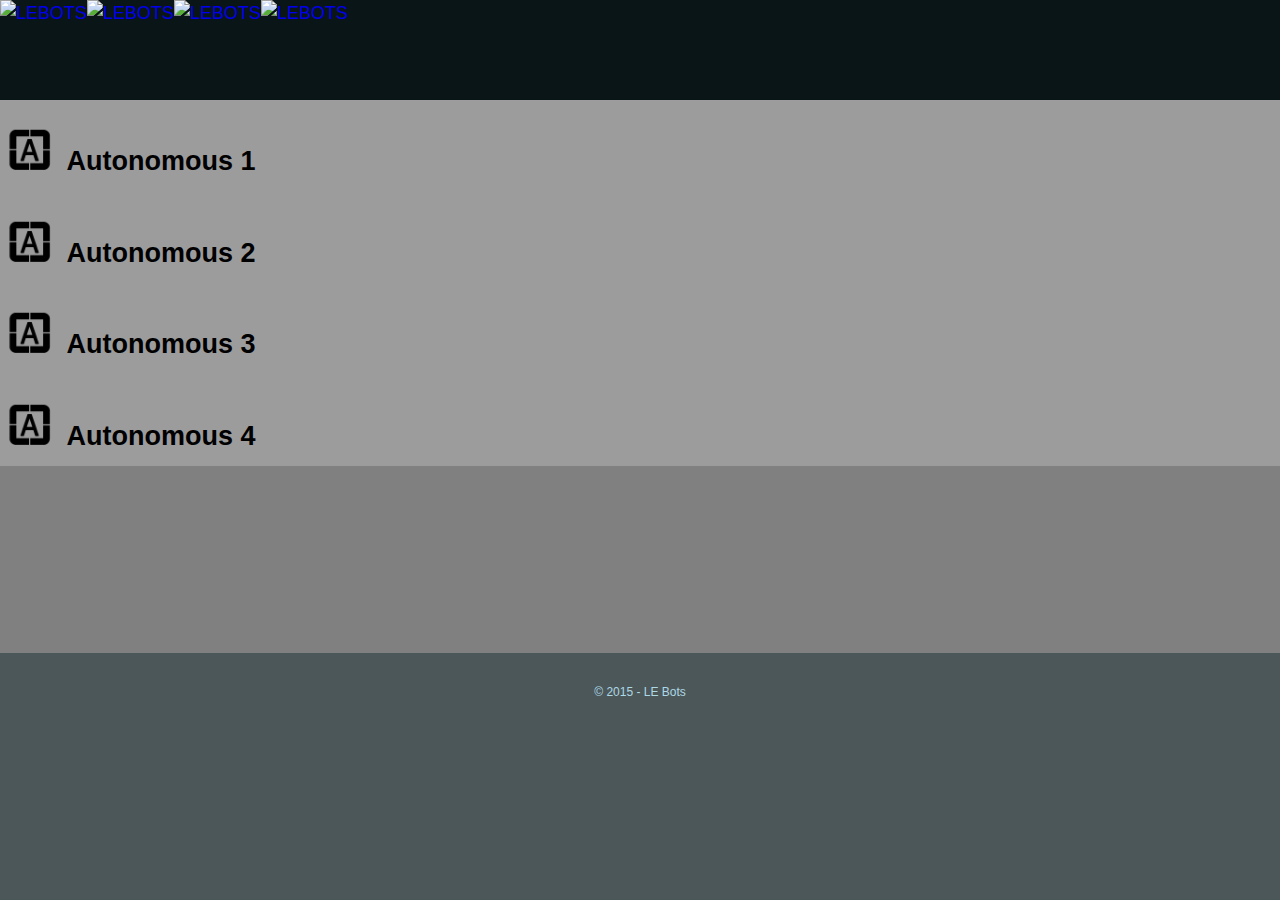
==== autonomi/index.html @ ddf3dd99 "Fixed a mistake" ====
<!DOCTYPE html PUBLIC "-//W3C//DTD XHTML 1.0 Transitional//EN"
"http://www.w3.org/TR/xhtml1/DTD/xhtml1-transitional.dtd">
<html xmlns="http://www.w3.org/1999/xhtml" xml:lang="en" lang="en">
<head>
<meta http-equiv="Content-type" content="text/html; charset=UTF-8" />
<title>Team 9029: Autonomi</title>
<link rel="stylesheet" type="text/css" href="../css/style.css" />
<meta http-equiv="Content-Language" content="en-us" />
<style type="text/css" media="all">
</style>
<link rel="shortcut icon" href="le.ico"/>
</head>
<body>

	<div class="container">
		<!-- Start of the accordion -->
		<div id="acccontainer">
			<div class="box" >
				<a href= "http://lebots.github.io" ><img src="images/lebots_header.png" class="header_image" alt="LEBOTS"></a>
				<a href="https://twitter.com/lebotss" target="blank" ><img src="images/tw_header.png" class="header_image" alt="LEBOTS"></a>
				<a href="https://instagram.com/lebotss/" target="blank" ><img src="images/insta_header.png" class="header_image" alt="LEBOTS"></a>
				<a href="autonomi.html" ><img src="images/auto_header.png" class="header_image" alt="LEBOTS"></a>
				<img src="../images/edge_header.png" id="edge" alt="LEBOTS">
			</div>
				<div class="clearfloat"></div>
					<!-- Content 1 -->
					<div class="accordion">
						<label for="tm" class="accordionitem">
						<h2><img src="../images/cube_icon.png" class="icon" > Autonomous 1</h2>
						</label>
						<input type="checkbox" id="tm"/>
						<p class="hiddenimg" ><iframe width="560" height="315" src="https://www.youtube.com/embed/5Y25AItDeho" frameborder="0" allowfullscreen></iframe></p>
					</div>
					<!-- Content 2 -->
					<div class="accordion">
						<label for="tn" class="accordionitem">
						<h2><img src="../images/cube_icon.png" class="icon" > Autonomous 2</img></h2>
						</label>
						<input type="checkbox" id="tn"/>
						<p class="hiddenimg"><iframe width="560" height="315" src="https://www.youtube.com/embed/VC7Y321w7Wg" frameborder="0" allowfullscreen></iframe></img></p>
					</div>
					<!-- Content 3 -->
					<div class="accordion">
						<label for="to" class="accordionitem">
						<h2><img src="../images/cube_icon.png" class="icon" > Autonomous 3</img></h2>
						</label>
						<input type="checkbox" id="to"/>
						<p class="hiddenimg"><iframe width="560" height="315" src="https://www.youtube.com/embed/WNKh9y1rQ30" frameborder="0" allowfullscreen></iframe></p>
					</div>
					<!-- Content 4 -->
					<div class="accordion">
						<label for="tp" class="accordionitem">
						<h2><img src="../images/cube_icon.png" class="icon" > Autonomous 4</img></h2>
						</label>
						<input type="checkbox" id="tp"/>
						<p class="hiddenimg"><iframe width="560" height="315" src="https://www.youtube.com/embed/7XkjNc957uc" frameborder="0" allowfullscreen></iframe></img></p>
					</div>
				</br>
				<div class="feed" >
					<!-- Instagram -->
					<script src="http://snapwidget.com/js/snapwidget.js"></script>
					<iframe src="http://snapwidget.com/in/?u=bGVib3Rzc3xpbnwyOTV8NHwyfHxub3w1fG5vbmV8b25TdGFydHx5ZXN8eWVz&ve=110415" title="Instagram Widget" class="snapwidget-widget" allowTransparency="true" frameborder="0" scrolling="no" style="border:none; overflow:hidden; width:100%;"></iframe>
				</div>
		</div>
	</div>
	<div class="clearfloat"></div>
		<div class="footer">
		&copy; 2015 - LE Bots
		</div> <!-- footer -->
	</div> <!-- container -->

</body>
</html>
---- css/style.css ----
body{
	background: #4C5759;
	font: 18px/1.5 Helvetica, Arial, sans-serif; 
}	

.feed{
	border: 5px solid grey;
}

.hiddenimg{
	color: blue;
	font-family: Century Gothic, sans-serif;
}

.box{
background-color: #0a1517;
}

.header_image{
	float: left;
	float:top;
	height: 100px;
 }
 
 #edge{
	height:100px;
	width: auto;
 }
 
.container {
	background-color: grey;
}

#label{
	font-family: Century Gothic, sans-serif;
}

.icon {
	 width: 60px;
}

.footer {
	height: 30px;
	text-align: center;
	padding-top: 10px;
	margin-top: 20px;
	color: lightblue;
	font-size: 12px;
	background-color: #4C5759;
}

.clearfloat {
	clear: both;
	background-color; #4C5759;
}

*{
	margin: 0; border: 0;
}


#acccontainer{
	height: auto;
	margin: 0 auto;
}

.accordion label{
	display:block;
	background-color: #9C9C9C;
	padding-top: 10px;
	padding-bottom: 10px;
	color: black;
	font-family: Century Gothic, sans-serif;
	cursor: help;
}

.accordion p{
	color: #253635;
	font-size: 0.8em;
	line-height: 1.7em;
	font-family: Century Gothic, sans-serif;
	visibility: hidden;
	opacity: 0;
	display: none;
	text-align: left;
	background-color: #ADADAD;
	padding-left: 70px;
	padding-right: 70px;
}

#tm:checked ~ .hiddenimg{
	display: block;
	visibility: visible;
	opacity: 1;
}

input#tm{
	display: none;
	position: relative;
}

#tn:checked ~ .hiddenimg{
	display: block;
	visibility: visible;
	opacity: 1;
}

input#tn{
	display: none;
	position: relative;
}

#to:checked ~ .hiddenimg{
	display: block;
	visibility: visible;
	opacity: 1;
}

input#to{
	display: none;
	position: relative;
}

#tp:checked ~ .hiddenimg{
	display: block;
	visibility: visible;
	opacity: 1;
}

input#tp{
	display: none;
	position: relative;
}

#tq:checked ~ .hiddenimg{
	display: block;
	visibility: visible;
	opacity: 1;
}

input#tq{
	display: none;
	position: relative;
}

#tr:checked ~ .hiddenimg{
	display: block;
	visibility: visible;
	opacity: 1;
}

input#tr{
	display: none;
	position: relative;
}
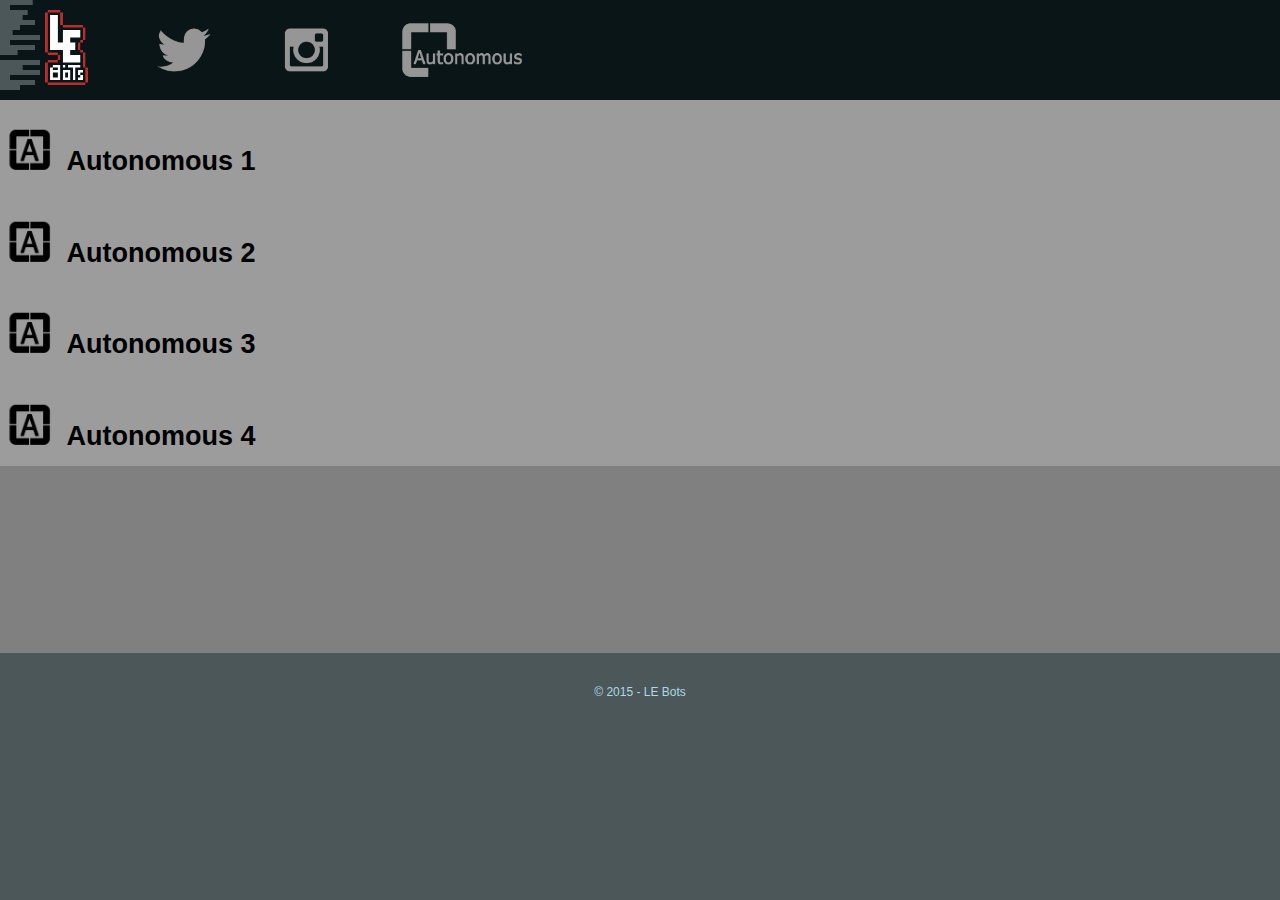
==== commit 2334fac3: "Heh done?" ====
--- a/autonomi/index.html
+++ b/autonomi/index.html
@@ -8,7 +8,7 @@
 <meta http-equiv="Content-Language" content="en-us" />
 <style type="text/css" media="all">
 </style>
-<link rel="shortcut icon" href="le.ico"/>
+<link rel="shortcut icon" href="../le.ico"/>
 </head>
 <body>
 
@@ -16,10 +16,10 @@
 		<!-- Start of the accordion -->
 		<div id="acccontainer">
 			<div class="box" >
-				<a href= "http://lebots.github.io" ><img src="images/lebots_header.png" class="header_image" alt="LEBOTS"></a>
-				<a href="https://twitter.com/lebotss" target="blank" ><img src="images/tw_header.png" class="header_image" alt="LEBOTS"></a>
-				<a href="https://instagram.com/lebotss/" target="blank" ><img src="images/insta_header.png" class="header_image" alt="LEBOTS"></a>
-				<a href="autonomi.html" ><img src="images/auto_header.png" class="header_image" alt="LEBOTS"></a>
+				<a href= "http://lebots.github.io" ><img src="../images/lebots_header.png" class="header_image" alt="LEBOTS"></a>
+				<a href="https://twitter.com/lebotss" target="blank" ><img src="../images/tw_header.png" class="header_image" alt="LEBOTS"></a>
+				<a href="https://instagram.com/lebotss/" target="blank" ><img src="../images/insta_header.png" class="header_image" alt="LEBOTS"></a>
+				<a href="autonomi.html" ><img src="../images/auto_header.png" class="header_image" alt="LEBOTS"></a>
 				<img src="../images/edge_header.png" id="edge" alt="LEBOTS">
 			</div>
 				<div class="clearfloat"></div>
